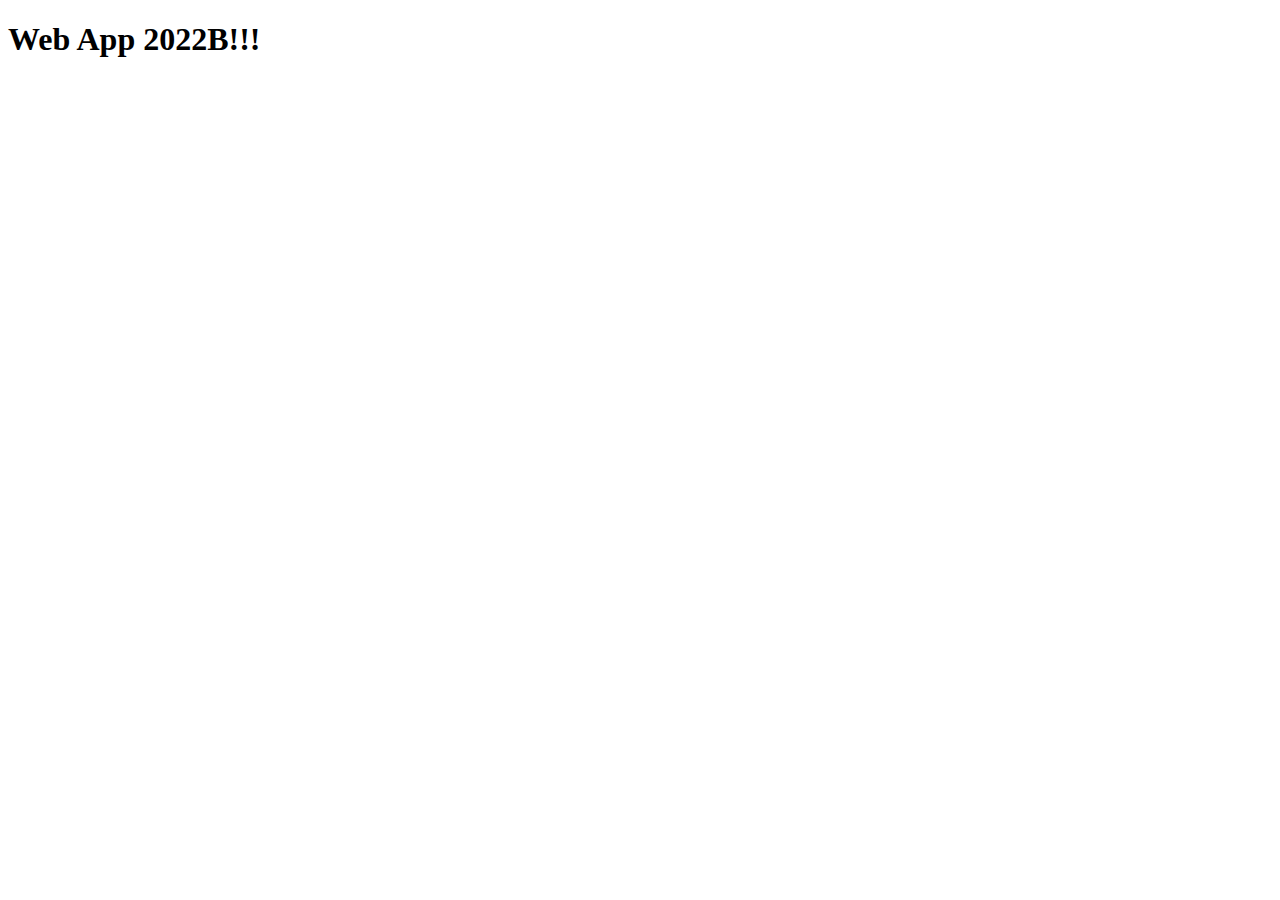
==== index.html @ 0383e129 "Initial Commit" ====
<!DOCTYPE html>
<html lang="en">
<head>
    <meta charset="UTF-8">
    <meta http-equiv="X-UA-Compatible" content="IE=edge">
    <meta name="viewport" content="width=device-width, initial-scale=1.0">
    <title>Web App 2022B</title>
</head>
<body>
    <h1>Web App 2022B!!!</h1>
    <p class="name"></p>
    <script src="./script.js"></script>
</body>
</html>
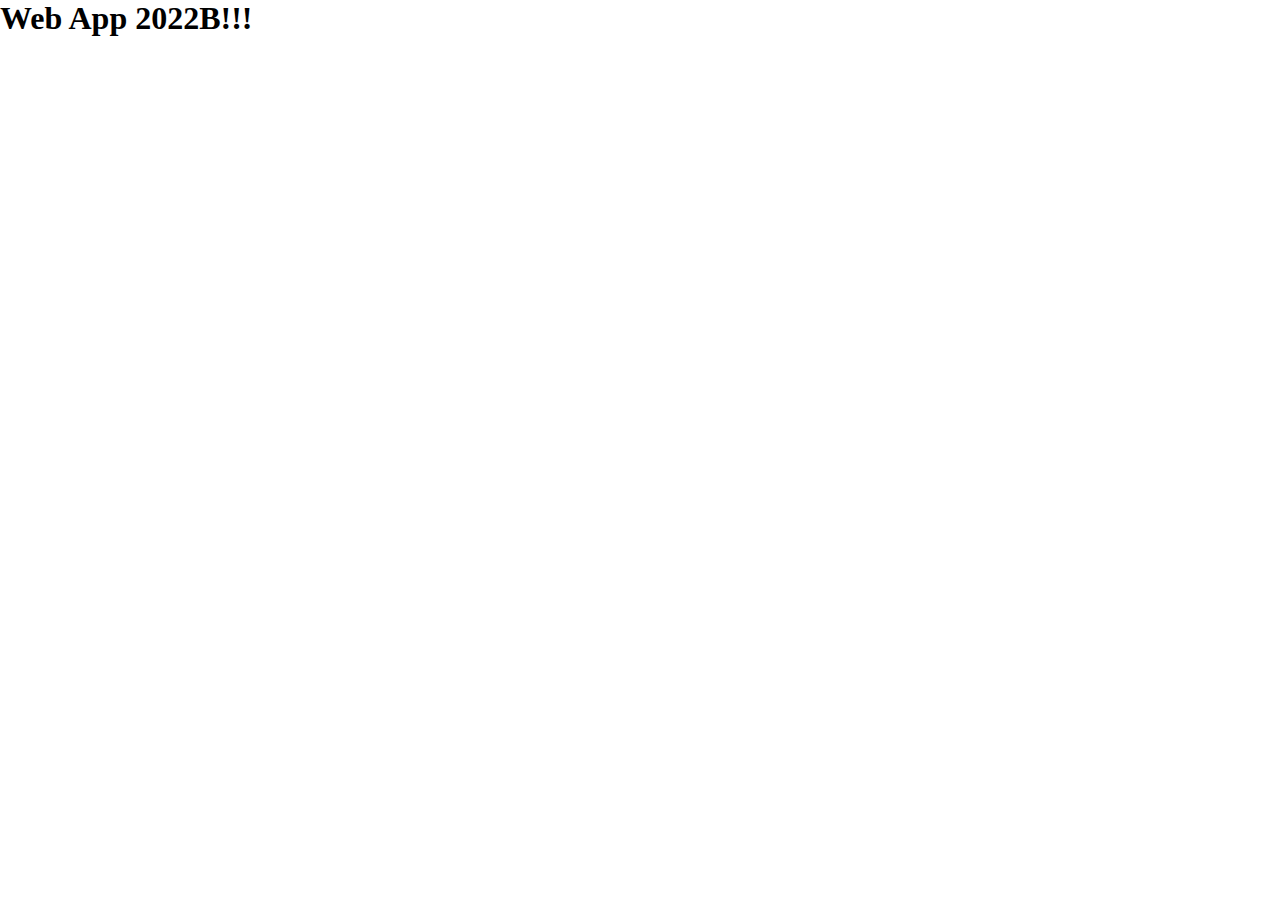
==== commit 84c0603a: "Adding styles and js" ====
--- a/index.html
+++ b/index.html
@@ -5,6 +5,7 @@
     <meta http-equiv="X-UA-Compatible" content="IE=edge">
     <meta name="viewport" content="width=device-width, initial-scale=1.0">
     <title>Web App 2022B</title>
+    <link rel="stylesheet" href="./styles.css">
 </head>
 <body>
     <h1>Web App 2022B!!!</h1>
--- a/styles.css
+++ b/styles.css
@@ -0,0 +1,14 @@
+html {
+    font-size: "62.5%";
+    box-sizing: border-box;
+}
+
+*, *::after, *::before {
+    box-sizing: border-box;
+    margin: 0;
+    padding: 0;
+}
+
+body {
+    font-size: 16px;
+}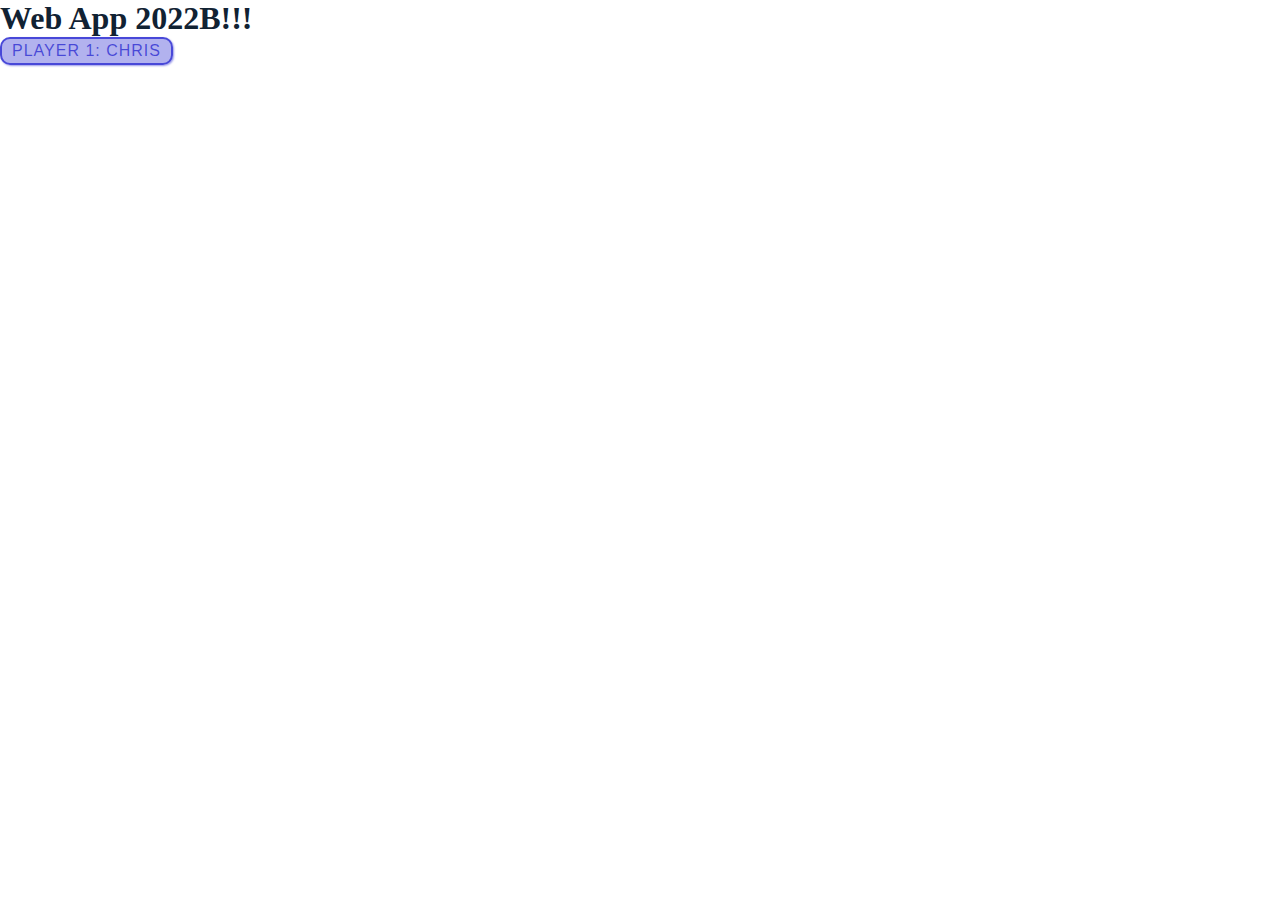
==== commit 449e3290: "html, css, js" ====
--- a/index.html
+++ b/index.html
@@ -9,7 +9,7 @@
 </head>
 <body>
     <h1>Web App 2022B!!!</h1>
-    <p class="name"></p>
+    <p>Player 1: Chris</p>
     <script src="./script.js"></script>
 </body>
 </html>--- a/styles.css
+++ b/styles.css
@@ -11,4 +11,24 @@
 
 body {
     font-size: 16px;
-}+}
+
+h1 {
+    color: #112233;
+}
+
+p {
+    font-family: 'helvetica neue', helvetica, sans-serif;
+    letter-spacing: 1px;
+    text-transform: uppercase;
+    text-align: center;
+    border: 2px solid rgba(0,0,200,0.6);
+    background: rgba(0,0,200,0.3);
+    color: rgba(0,0,200,0.6);
+    box-shadow: 1px 1px 2px rgba(0,0,200,0.4);
+    border-radius: 10px;
+    padding: 3px 10px;
+    display: inline-block;
+    cursor: pointer;
+  }
+  